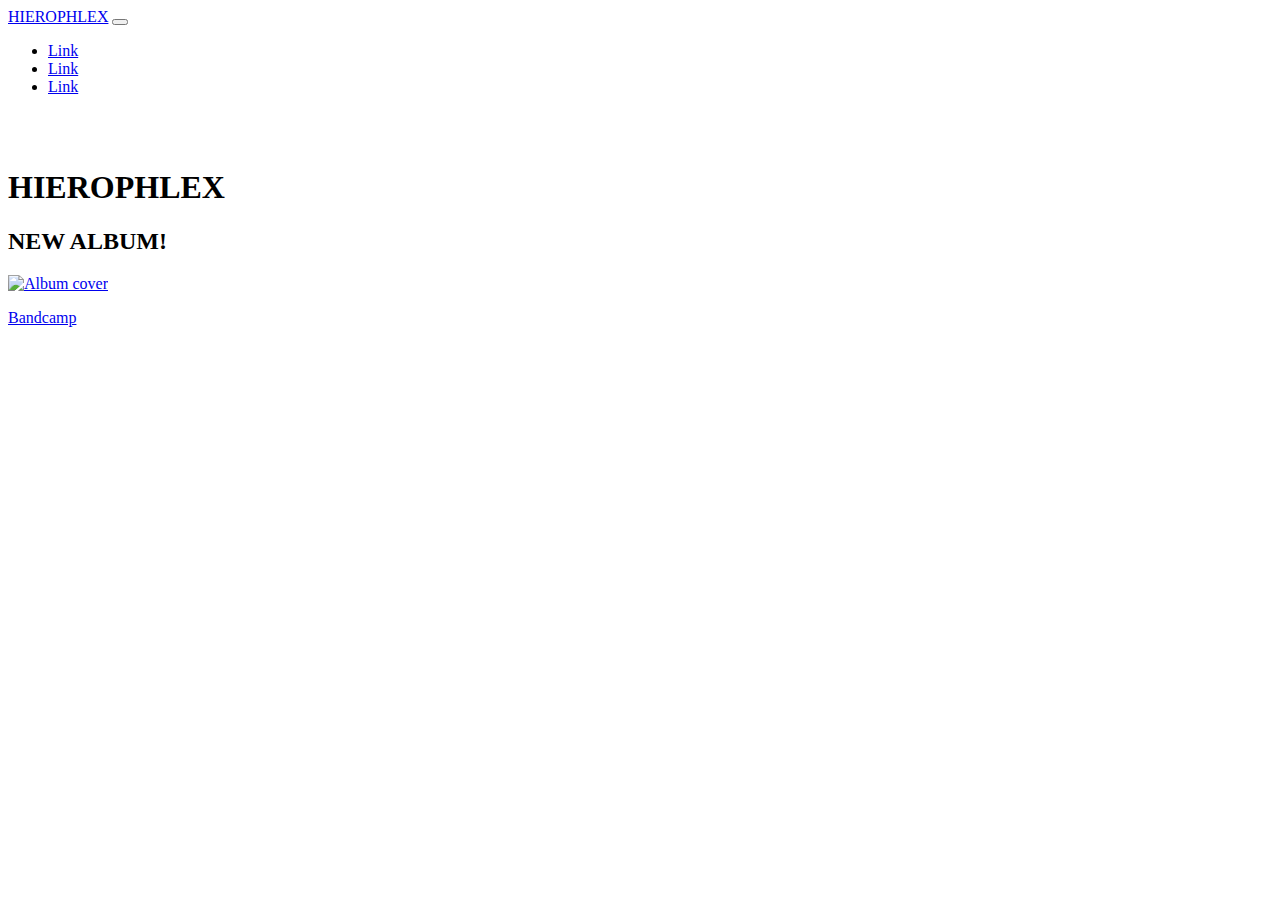
==== src/main/resources/templates/index.html @ 714f4904 "first commit" ====
<!DOCTYPE HTML>
<html xmlns="http://www.w3.org/1999/xhtml" xmlns:th="http://www.thymeleaf.org">
    <head th:replace="fragments/layout :: head">
        <meta charset="UTF-8" />
        <title>Hello world</title>


    </head>
    <body>
        <nav class="navbar navbar-expand-lg navbar-dark fixed-top">
            <a class="navbar-brand" href="#">HIEROPHLEX</a>
            <button class="navbar-toggler" type="button" data-toggle="collapse" data-target="#navbarSupportedContent" aria-controls="navbarSupportedContent" aria-expanded="false" aria-label="Toggle navigation">
                <span class="navbar-toggler-icon"></span>
            </button>

            <div class="collapse navbar-collapse" id="navbarSupportedContent">
                <ul class="navbar-nav mr-auto">
                    <li class="nav-item">
                        <a class="nav-link" href="#">Link</a>
                    </li>
                    <li class="nav-item">
                        <a class="nav-link" href="#">Link</a>
                    </li>

                    <li class="nav-item">
                        <a class="nav-link" href="#">Link</a>
                    </li>
                </ul>

            </div>
        </nav>
        <br>
            <br>
                <div class="container">
                    <div class="jumbotron mt-5">
                        <div class="container">
                            <h1 class="display-4">HIEROPHLEX</h1>             
                        </div>
                    </div>

                    
                        <div class="col d-flex justify-content-center">
                            <h2>NEW ALBUM!</h2>
                            </div>
                        <div class="col d-flex justify-content-center">
                            
                           
                            <div class="card" style="width: 75%;">
                                <a href="https://hierophlex.bandcamp.com/album/subatomic-conspiracy?fbclid=IwAR08mr8NxqUS93i92U6ssPuXD75-eCGKZcTm5yIvMFyUgPQ9pDOz61ZnPns"><img class="card-img-top" th:src="@{/IMG/album.jpg}" alt="Album cover"></a>
                                    <div class="card-body">
                                        <p class="card-text"><a href="https://hierophlex.bandcamp.com/album/subatomic-conspiracy?fbclid=IwAR08mr8NxqUS93i92U6ssPuXD75-eCGKZcTm5yIvMFyUgPQ9pDOz61ZnPns">Bandcamp</a></p>
                                    </div>
                            </div>
                        </div>

                    </div>

                
                <div th:replace="fragments/layout :: scipt"></div>
                </body>
                </html>
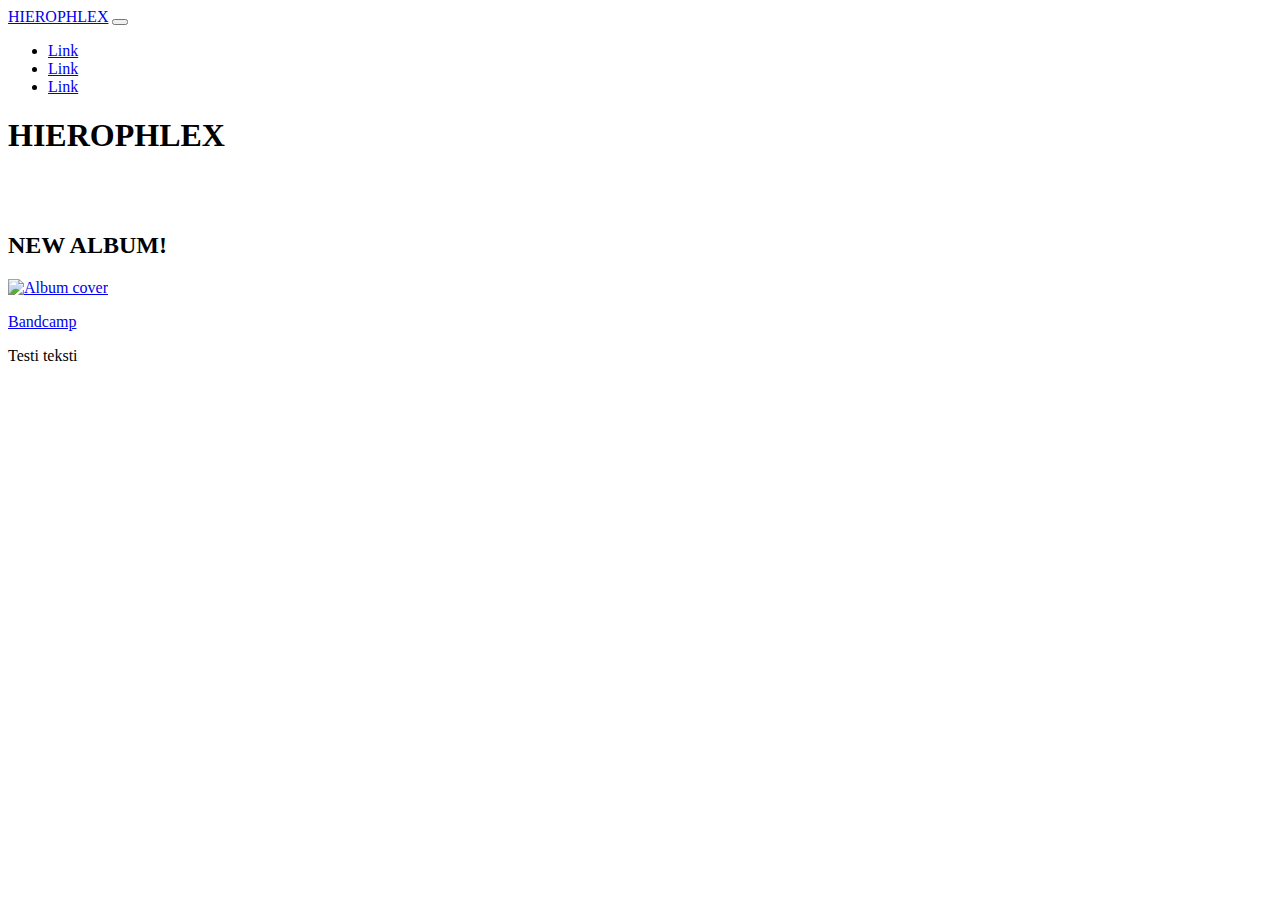
==== commit 88ce3953: "second" ====
--- a/src/main/resources/templates/index.html
+++ b/src/main/resources/templates/index.html
@@ -29,14 +29,20 @@
 
             </div>
         </nav>
-        <br>
-            <br>
-                <div class="container">
-                    <div class="jumbotron mt-5">
+        <div id="header"><div class="jumbotron mt-5">
                         <div class="container">
                             <h1 class="display-4">HIEROPHLEX</h1>             
                         </div>
                     </div>
+            
+            
+                
+        </div>
+            
+        <br>
+            <br>
+                <div class="container">
+                    
 
                     
                         <div class="col d-flex justify-content-center">
@@ -55,7 +61,26 @@
 
                     </div>
 
+                <div id="footer">
+                    <div class="container">
+                        <div class="col d-flex justify-content-center">
+                               <p> Testi teksti</p>
+                        </div>
+                        <div class="col d-flex justify-content-center">
+                         
+                            <div class="footericon">
+                            <i class="fab fa-500px"></i>
+                            <i class="fab fa-500px"></i>
+                            <i class="fab fa-500px"></i>
+                            <i class="fab fa-500px"></i>
+                            <i class="fab fa-500px"></i>
+                            <i class="fab fa-500px"></i>
+                        
+                            </div>
+                        </div>
+                    </div>
+                </div>        
                 
-                <div th:replace="fragments/layout :: scipt"></div>
-                </body>
-                </html>
+        <div th:replace="fragments/layout :: scipt"></div>
+    </body>
+</html>
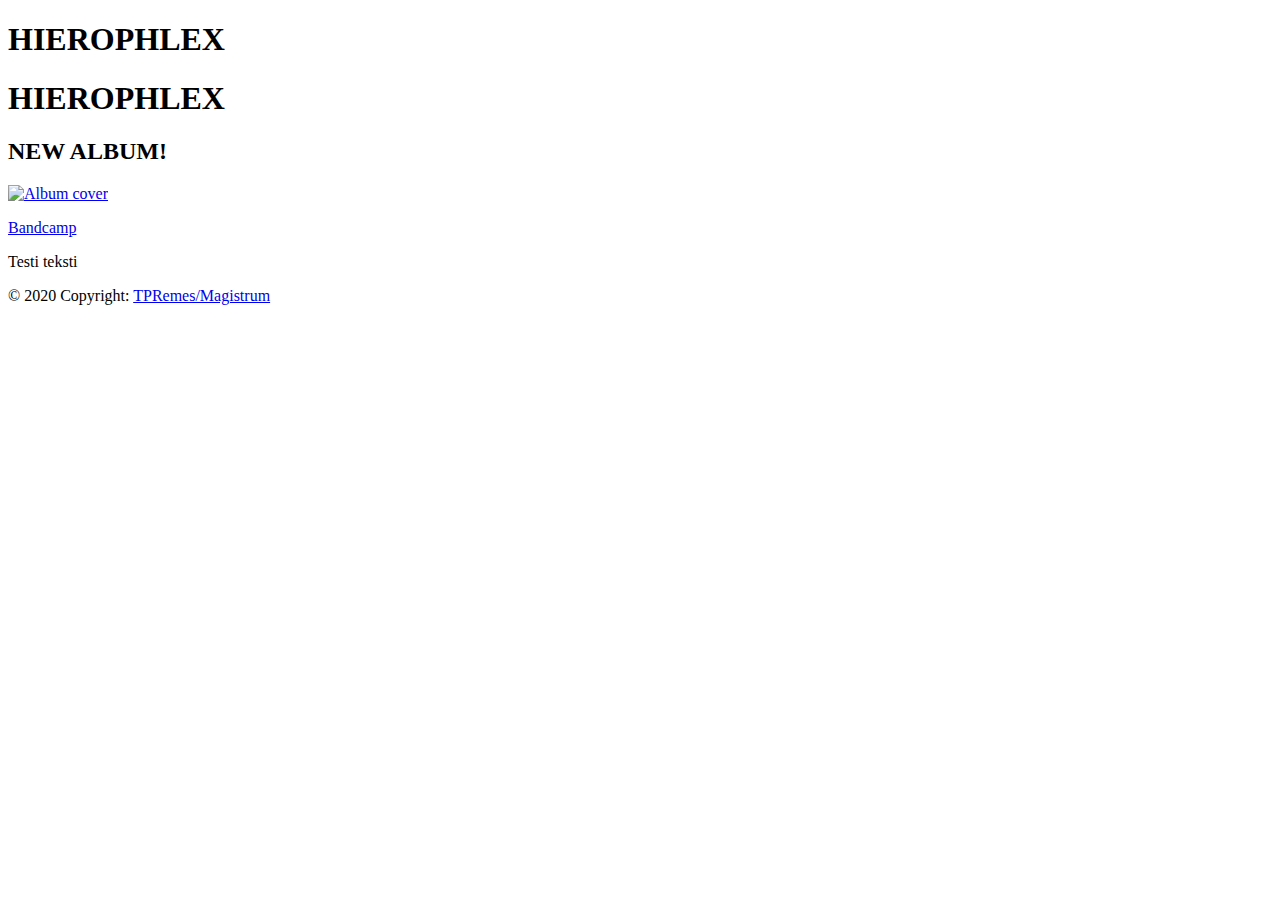
==== commit da0eaeb5: "BG image fadein" ====
--- a/src/main/resources/templates/index.html
+++ b/src/main/resources/templates/index.html
@@ -7,80 +7,64 @@
 
     </head>
     <body>
-        <nav class="navbar navbar-expand-lg navbar-dark fixed-top">
-            <a class="navbar-brand" href="#">HIEROPHLEX</a>
-            <button class="navbar-toggler" type="button" data-toggle="collapse" data-target="#navbarSupportedContent" aria-controls="navbarSupportedContent" aria-expanded="false" aria-label="Toggle navigation">
-                <span class="navbar-toggler-icon"></span>
-            </button>
+        <div th:replace="fragments/layout :: navbar"></div>
 
-            <div class="collapse navbar-collapse" id="navbarSupportedContent">
-                <ul class="navbar-nav mr-auto">
-                    <li class="nav-item">
-                        <a class="nav-link" href="#">Link</a>
-                    </li>
-                    <li class="nav-item">
-                        <a class="nav-link" href="#">Link</a>
-                    </li>
+        <div class="background-image">
+            <div class="jumbotron mt-5">
+                <div class="container mt-2">
+                    <h1 class="display-4">HIEROPHLEX</h1>             
+                </div>
+            </div>
+        </div>
+        <div class="jumbotron mt-5 w-100">
+            <div class="container mt-2">
+                <h1 class="display-4 orange">HIEROPHLEX</h1>             
+            </div>
+        </div>
 
-                    <li class="nav-item">
-                        <a class="nav-link" href="#">Link</a>
-                    </li>
-                </ul>
+       
+                <div class="container massivemargin">
 
-            </div>
-        </nav>
-        <div id="header"><div class="jumbotron mt-5">
-                        <div class="container">
-                            <h1 class="display-4">HIEROPHLEX</h1>             
+
+
+                    <div class="col d-flex justify-content-center">
+                        <h2>NEW ALBUM!</h2>
+                    </div>
+                    <div class="col d-flex justify-content-center">
+
+
+                        <div class="card" style="width: 75%;">
+                            <a href="https://hierophlex.bandcamp.com/album/subatomic-conspiracy?fbclid=IwAR08mr8NxqUS93i92U6ssPuXD75-eCGKZcTm5yIvMFyUgPQ9pDOz61ZnPns"><img class="card-img-top" th:src="@{/IMG/album.jpg}" alt="Album cover"></a>
+                            <div class="card-body">
+                                <p class="card-text"><a href="https://hierophlex.bandcamp.com/album/subatomic-conspiracy?fbclid=IwAR08mr8NxqUS93i92U6ssPuXD75-eCGKZcTm5yIvMFyUgPQ9pDOz61ZnPns">Bandcamp</a></p>
+                            </div>
                         </div>
                     </div>
-            
-            
-                
-        </div>
-            
-        <br>
-            <br>
-                <div class="container">
-                    
 
-                    
-                        <div class="col d-flex justify-content-center">
-                            <h2>NEW ALBUM!</h2>
-                            </div>
-                        <div class="col d-flex justify-content-center">
-                            
-                           
-                            <div class="card" style="width: 75%;">
-                                <a href="https://hierophlex.bandcamp.com/album/subatomic-conspiracy?fbclid=IwAR08mr8NxqUS93i92U6ssPuXD75-eCGKZcTm5yIvMFyUgPQ9pDOz61ZnPns"><img class="card-img-top" th:src="@{/IMG/album.jpg}" alt="Album cover"></a>
-                                    <div class="card-body">
-                                        <p class="card-text"><a href="https://hierophlex.bandcamp.com/album/subatomic-conspiracy?fbclid=IwAR08mr8NxqUS93i92U6ssPuXD75-eCGKZcTm5yIvMFyUgPQ9pDOz61ZnPns">Bandcamp</a></p>
-                                    </div>
-                            </div>
-                        </div>
-
-                    </div>
+                </div>
 
                 <div id="footer">
                     <div class="container">
-                        <div class="col d-flex justify-content-center">
-                               <p> Testi teksti</p>
-                        </div>
-                        <div class="col d-flex justify-content-center">
-                         
+                        <div class="col d-flex flex-column text-center justify-content-center">
+                            <p> Testi teksti</p>
+                        
+
                             <div class="footericon">
-                            <i class="fab fa-500px"></i>
-                            <i class="fab fa-500px"></i>
-                            <i class="fab fa-500px"></i>
-                            <i class="fab fa-500px"></i>
-                            <i class="fab fa-500px"></i>
-                            <i class="fab fa-500px"></i>
-                        
+                                <i class="fas fa-headphones-alt"></i>
+                                <i class="fas fa-music"></i>
+                                <a href="https://soundcloud.com/hierophlex" ><i class="fab fa-soundcloud"></i></a>
+
+
                             </div>
                         </div>
                     </div>
+                    <div class="footer-copyright text-center py-3">© 2020 Copyright:
+                        <a href="https://tpremes.herokuapp.com/"> TPRemes/Magistrum</a>
+                    </div>
                 </div>        
-                
-        <div th:replace="fragments/layout :: scipt"></div>
-    </body>
-</html>
+                <!-- Copyright -->
+
+                <!-- Copyright -->
+                <div th:replace="fragments/layout :: scipt"></div>
+                </body>
+                </html>
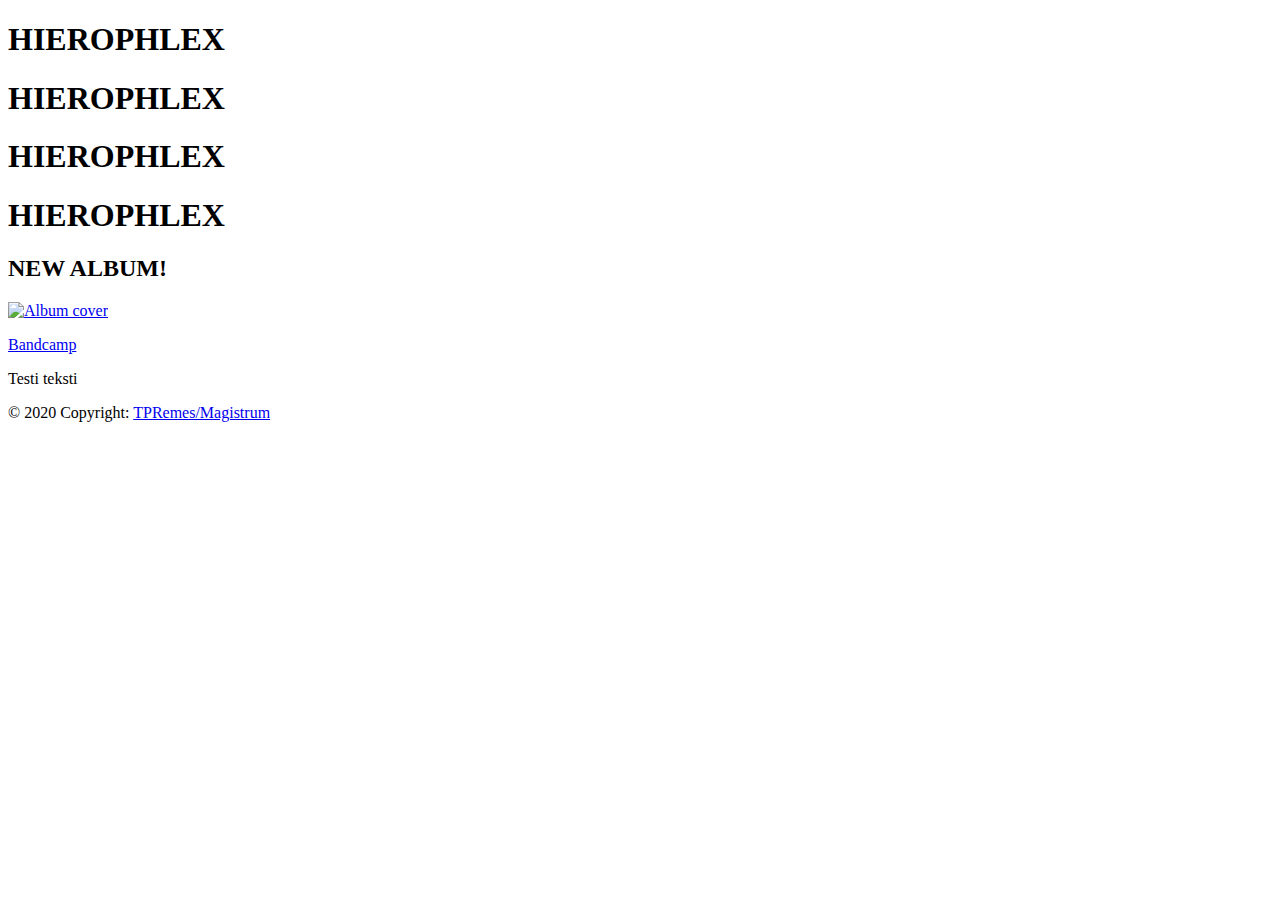
==== commit cdb28e4c: "Mobile fix 0.1" ====
--- a/src/main/resources/templates/index.html
+++ b/src/main/resources/templates/index.html
@@ -10,17 +10,29 @@
         <div th:replace="fragments/layout :: navbar"></div>
 
         <div class="background-image">
-            <div class="jumbotron mt-5">
+            <div class="jumbotron mt-5 d-none d-md-block">
                 <div class="container mt-2">
                     <h1 class="display-4">HIEROPHLEX</h1>             
                 </div>
             </div>
+            <div class="jumbotron mt-5 d-block d-md-none">
+                <div class="container mt-2">
+                    
+                </div><h1>HIEROPHLEX</h1>
+            </div>
+            </div>
         </div>
-        <div class="jumbotron mt-5 w-100">
+        
+        <div class="jumbotron mt-5 d-none d-md-block">
             <div class="container mt-2">
                 <h1 class="display-4 orange">HIEROPHLEX</h1>             
             </div>
         </div>
+        <div class="jumbotron mt-5 d-block d-md-none">
+                <div class="container mt-2">
+                    
+                </div><h1 class="orange">HIEROPHLEX</h1>
+            </div>
 
        
                 <div class="container massivemargin">
